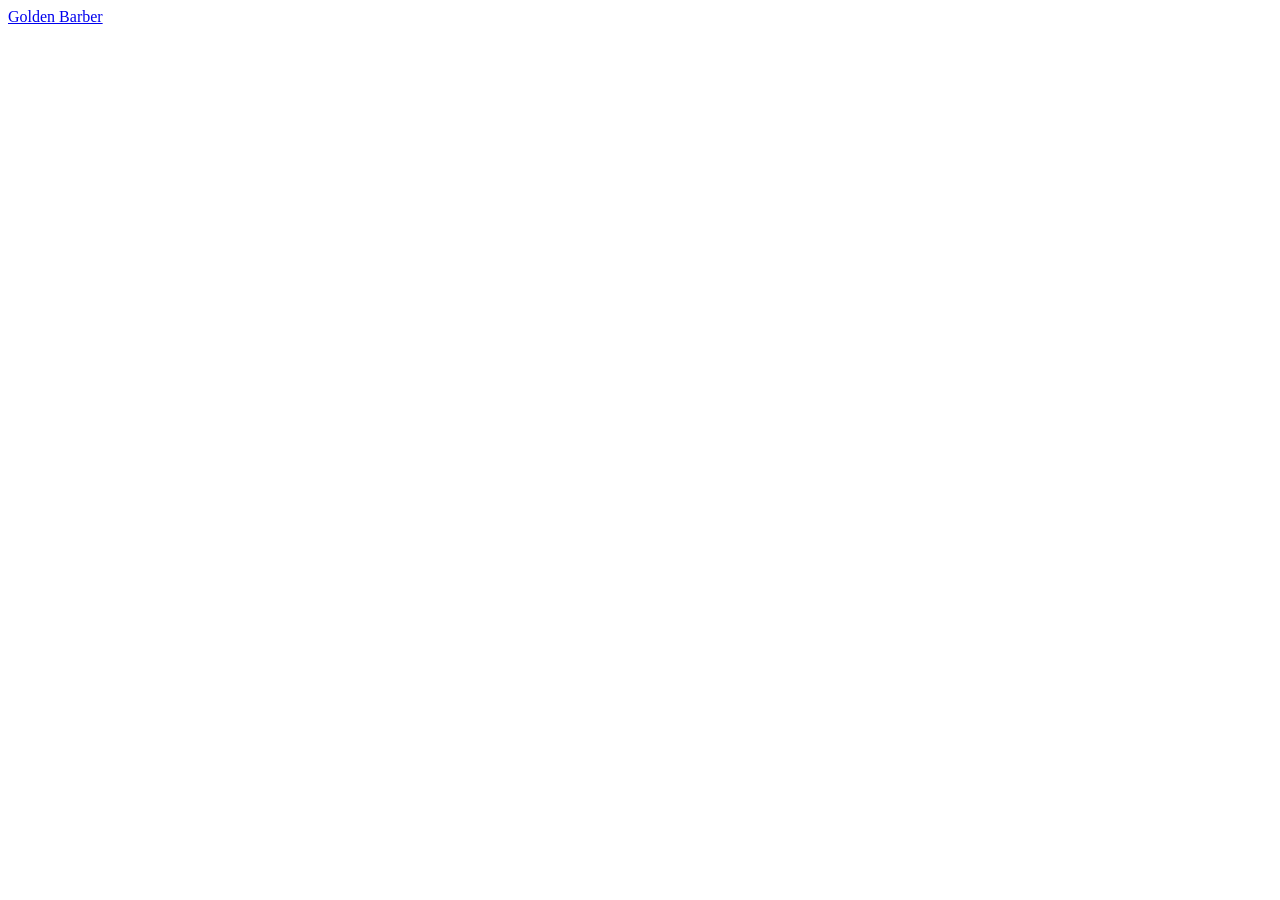
==== contacto.html @ 1cdcbc6e "Agregado logo principal" ====
<!DOCTYPE html>
<html lang="es">
<head>
    <meta charset="UTF-8">
    <meta name="viewport" content="width=device-width, initial-scale=1.0">
    <title>Golden Barber Shop</title>
</head>
<body>

<header>

    <a href="index.html" class="logo">
        Golden Barber
    </a>

</header>


<main>
</main>

<footer>
</footer>

</body>
</html>
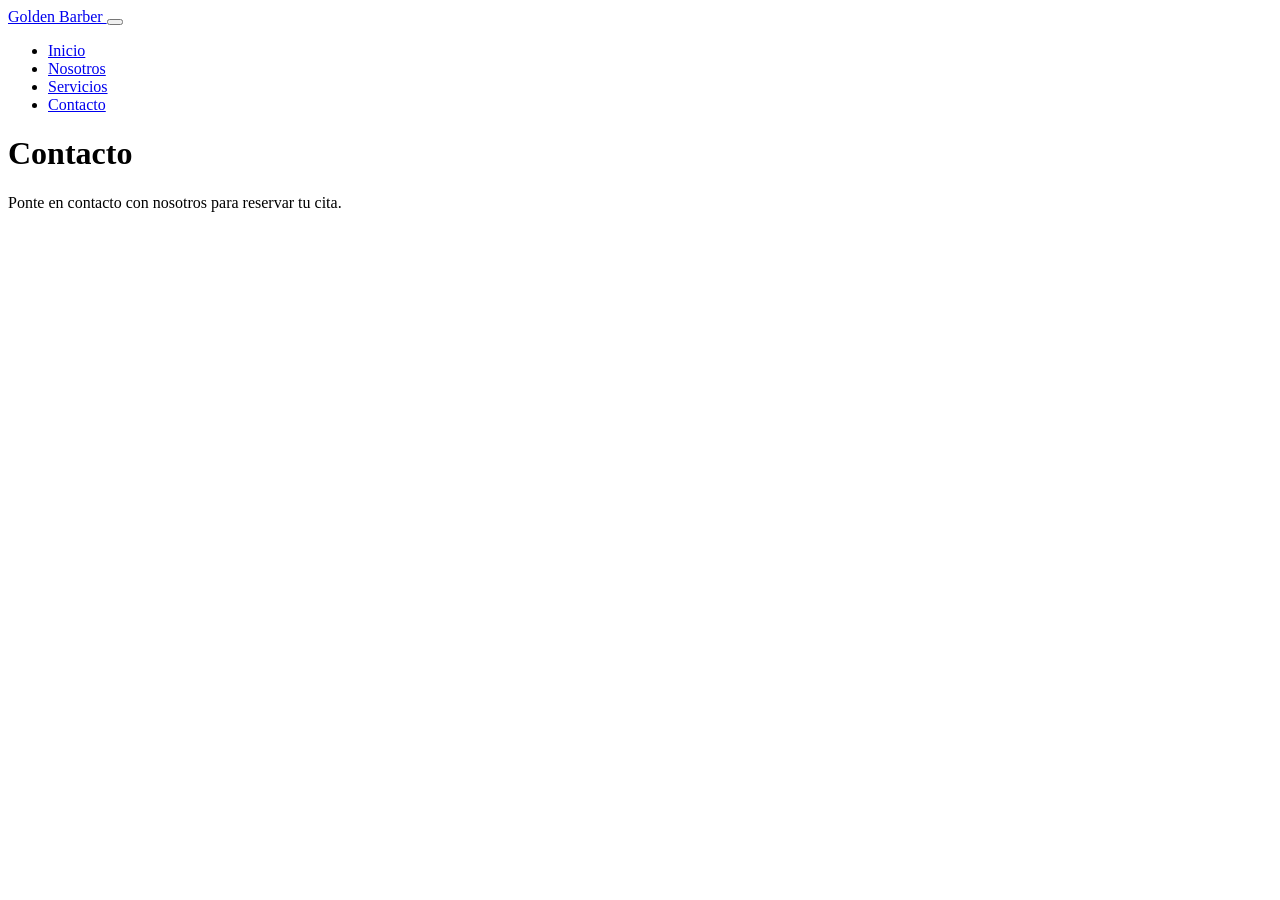
==== commit d16baed0: "Creada pagina de contacto" ====
--- a/contacto.html
+++ b/contacto.html
@@ -4,19 +4,41 @@
     <meta charset="UTF-8">
     <meta name="viewport" content="width=device-width, initial-scale=1.0">
     <title>Golden Barber Shop</title>
+    <link rel="stylesheet" href="./css/estilos.css">
 </head>
 <body>
 
-<header>
+<header class="header">
 
     <a href="index.html" class="logo">
         Golden Barber
     </a>
 
+    <button class="hamburguesa" id="btnMenu">
+        <span></span>
+        <span></span>
+        <span></span>
+    </button>
+
+    <nav class="menu">
+        <ul>
+            <li><a href="index.html">Inicio</a></li>
+            <li><a href="nosotros.html">Nosotros</a></li>
+            <li><a href="servicios.html">Servicios</a></li>
+            <li><a href="contacto.html">Contacto</a></li>
+        </ul>
+    </nav>
+
 </header>
 
+<main class="contenedor">
 
-<main>
+    <h1>Contacto</h1>
+
+    <p>
+        Ponte en contacto con nosotros para reservar tu cita.
+    </p>
+
 </main>
 
 <footer>
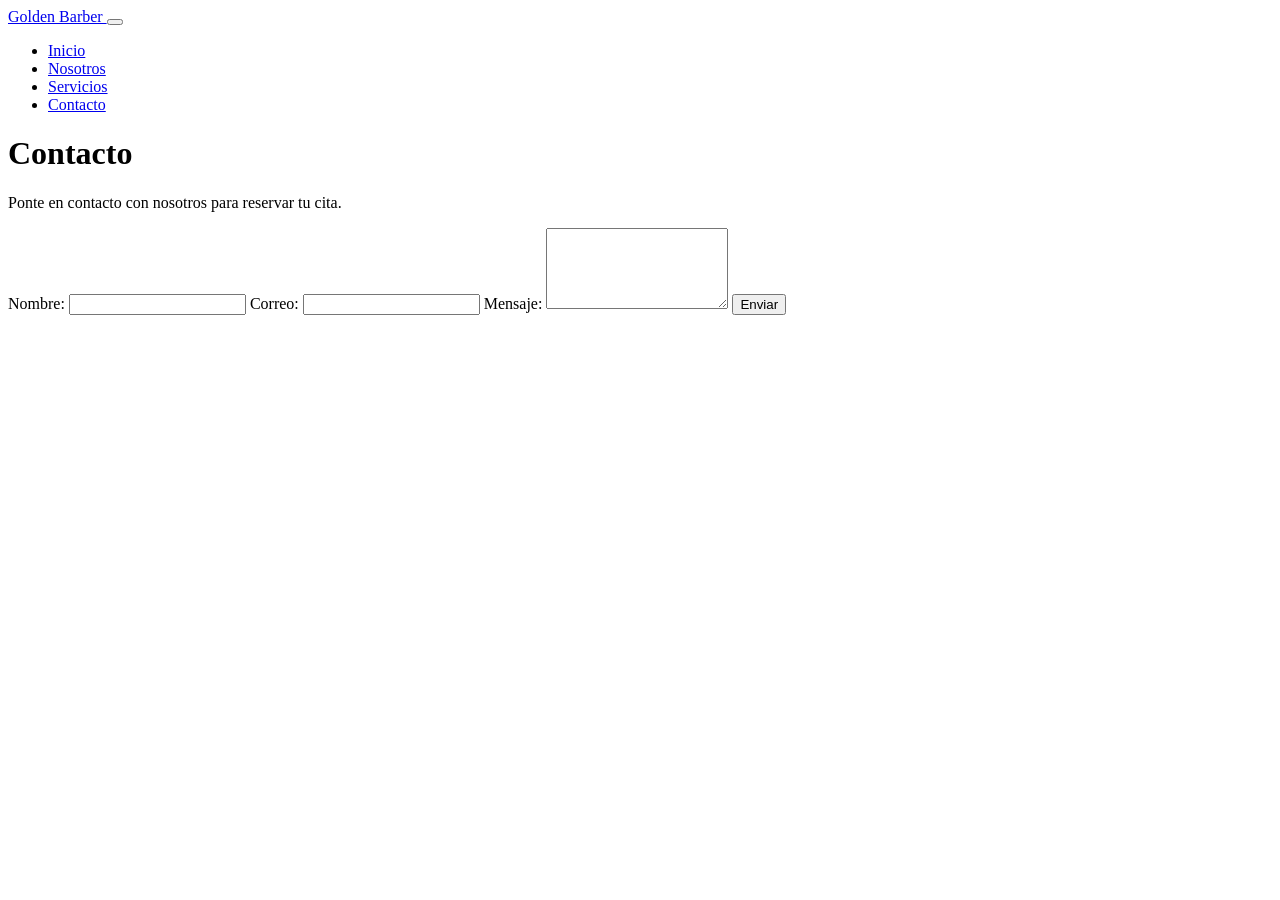
==== commit 5017a284: "Agregado formulario de contacto" ====
--- a/contacto.html
+++ b/contacto.html
@@ -39,6 +39,23 @@
         Ponte en contacto con nosotros para reservar tu cita.
     </p>
 
+    <form>
+
+        <label for="nombre">Nombre:</label>
+        <input type="text" id="nombre" name="nombre" required>
+
+        <label for="correo">Correo:</label>
+        <input type="email" id="correo" name="correo" required>
+
+        <label for="mensaje">Mensaje:</label>
+        <textarea id="mensaje" name="mensaje" rows="5" required></textarea>
+
+        <button type="submit" class="boton">
+            Enviar
+        </button>
+
+    </form>
+
 </main>
 
 <footer>
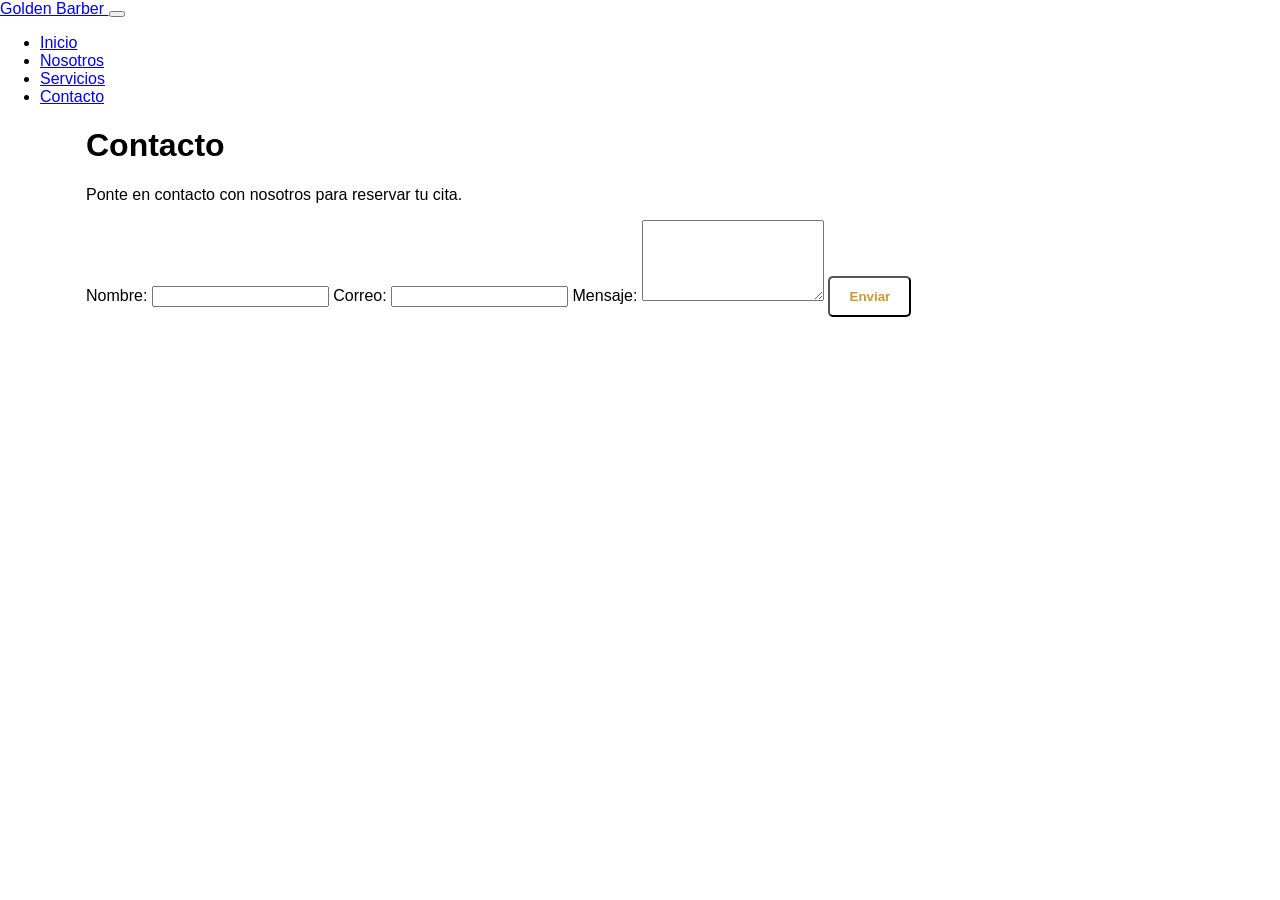
==== commit 70a88b49: "Aplicados estilos de portada" ====
--- a/contacto.html
+++ b/contacto.html
@@ -60,6 +60,6 @@
 
 <footer>
 </footer>
-
+<script src="./js/main.js"></script>
 </body>
 </html>
--- a/css/estilos.css
+++ b/css/estilos.css
@@ -0,0 +1,37 @@
+*{
+    box-sizing:border-box;
+}
+
+body{
+    margin:0;
+    font-family:Arial, Helvetica, sans-serif;
+}
+
+:root{
+    --color-principal:#c79a2c;
+    --color-texto:#222;
+    --ancho-max:1140px;
+}
+
+.contenedor{
+    width:100%;
+    max-width:var(--ancho-max);
+    margin:0 auto;
+    padding:0 1rem;
+}
+.portada{
+    background-color:var(--color-principal);
+    color:white;
+    text-align:center;
+    padding:3rem 1rem;
+}
+
+.boton{
+    display:inline-block;
+    background:white;
+    color:var(--color-principal);
+    text-decoration:none;
+    padding:0.7rem 1.2rem;
+    border-radius:5px;
+    font-weight:bold;
+}
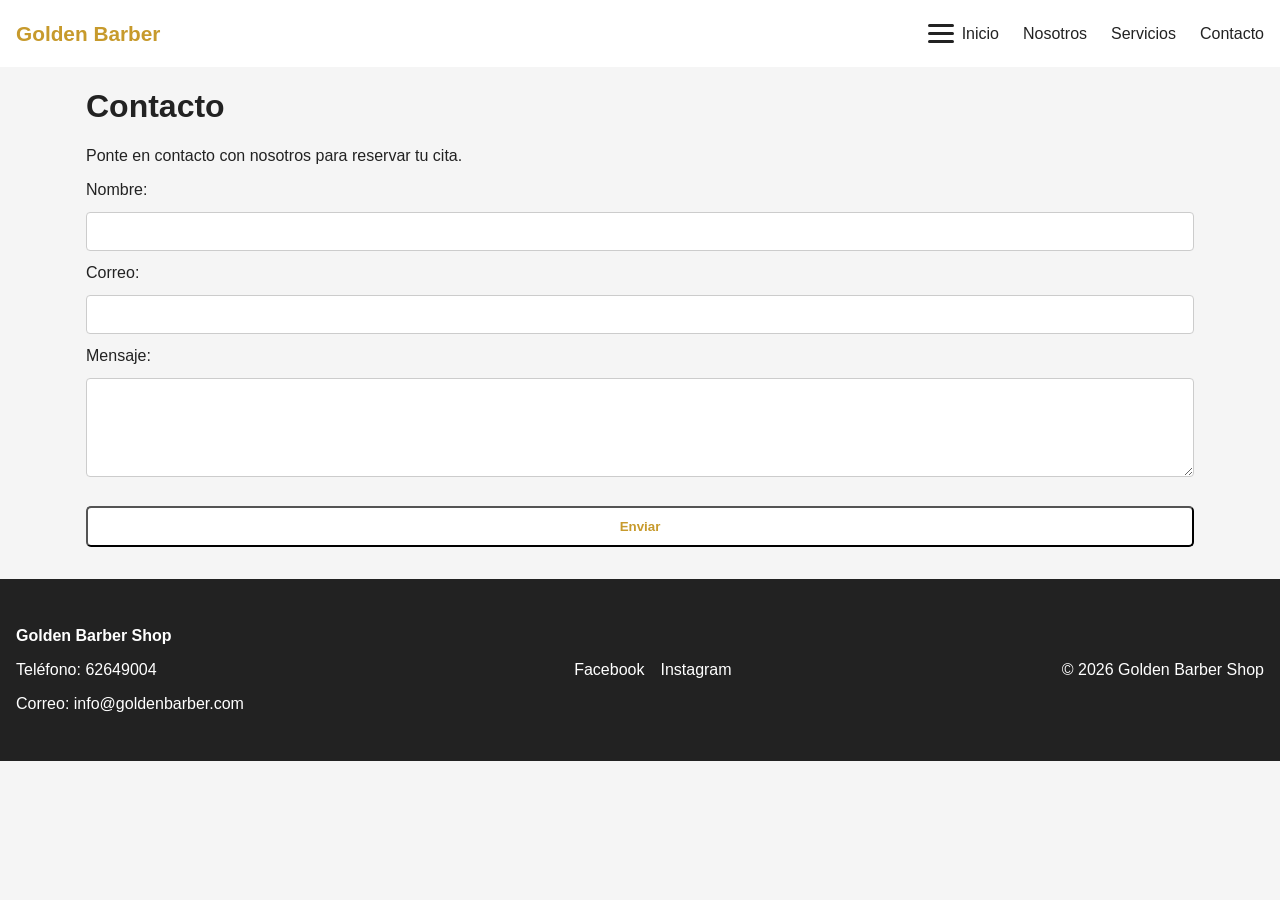
==== commit 119269b4: "Primer commit" ====
--- a/contacto.html
+++ b/contacto.html
@@ -58,8 +58,47 @@
 
 </main>
 
-<footer>
+<footer class="footer">
+
+    <div>
+
+        <p>
+            <strong>Golden Barber Shop</strong>
+        </p>
+
+        <p>
+            Teléfono: 62649004
+        </p>
+
+        <p>
+            Correo: info@goldenbarber.com
+        </p>
+
+    </div>
+
+    <ul class="redes">
+
+        <li>
+            <a href="https://www.facebook.com/" target="_blank">
+                Facebook
+            </a>
+        </li>
+
+        <li>
+            <a href="https://www.instagram.com/" target="_blank">
+                Instagram
+            </a>
+        </li>
+
+    </ul>
+
+    <p>
+        &copy; 2026 Golden Barber Shop
+    </p>
+
 </footer>
+
 <script src="./js/main.js"></script>
+
 </body>
 </html>
--- a/css/estilos.css
+++ b/css/estilos.css
@@ -1,3 +1,5 @@
+/* Reset */
+
 *{
     box-sizing:border-box;
 }
@@ -5,7 +7,11 @@
 body{
     margin:0;
     font-family:Arial, Helvetica, sans-serif;
-}
+    color:var(--color-texto);
+    background:#f5f5f5;
+}
+
+/* Variables */
 
 :root{
     --color-principal:#c79a2c;
@@ -13,17 +19,80 @@
     --ancho-max:1140px;
 }
 
+/* Contenedor */
+
 .contenedor{
     width:100%;
     max-width:var(--ancho-max);
     margin:0 auto;
     padding:0 1rem;
 }
+
+/* Header */
+
+.header{
+    display:flex;
+    justify-content:space-between;
+    align-items:center;
+    padding:1rem;
+    background:white;
+}
+
+.logo{
+    font-size:1.3rem;
+    font-weight:bolder;
+    color:var(--color-principal);
+    text-decoration:none;
+}
+
+.menu ul{
+    display:flex;
+    gap:1.5rem;
+    list-style:none;
+    margin:0;
+    padding:0;
+}
+
+.menu a{
+    color:var(--color-texto);
+    text-decoration:none;
+}
+
+.menu a:hover{
+    color:var(--color-principal);
+}
+
+/* Hamburguesa */
+
+.hamburguesa{
+    display:flex;
+    flex-direction:column;
+    gap:5px;
+    padding:0.5rem;
+    background:none;
+    border:0;
+    cursor:pointer;
+}
+
+.hamburguesa span{
+    display:block;
+    width:26px;
+    height:3px;
+    background-color:var(--color-texto);
+    border-radius:2px;
+}
+
+/* Portada */
+
 .portada{
+    padding:3rem 1rem;
+    text-align:center;
     background-color:var(--color-principal);
     color:white;
-    text-align:center;
-    padding:3rem 1rem;
+}
+
+.portada h1{
+    margin:0 0 1rem;
 }
 
 .boton{
@@ -34,4 +103,155 @@
     padding:0.7rem 1.2rem;
     border-radius:5px;
     font-weight:bold;
+    margin-top:1rem;
+}
+
+/* Cards */
+
+.cards{
+    display:flex;
+    flex-wrap:wrap;
+    gap:1rem;
+}
+
+.tarjeta{
+    width:100%;
+    background:white;
+    border-radius:8px;
+    box-shadow:0 2px 6px rgba(0,0,0,.1);
+    overflow:hidden;
+}
+
+.tarjeta img{
+    width:100%;
+    display:block;
+}
+
+.tarjeta h3{
+    padding:0 1rem;
+}
+
+.tarjeta p{
+    padding:0 1rem 1rem;
+}
+
+/* Accordion */
+
+.accordion .titulo{
+    width:100%;
+    padding:1rem;
+    text-align:left;
+    font-size:1rem;
+    background:#f1f3f5;
+    border:0;
+    border-bottom:1px solid #ddd;
+    cursor:pointer;
+}
+
+.accordion .contenido{
+    display:none;
+    padding:0 1rem;
+}
+
+.accordion .item.activo .contenido{
+    display:block;
+}
+
+/* Formulario */
+
+form{
+    display:flex;
+    flex-direction:column;
+    gap:0.8rem;
+}
+
+input,
+textarea{
+    padding:0.7rem;
+    border:1px solid #ccc;
+    border-radius:4px;
+}
+
+/* Footer */
+
+.footer{
+    display:flex;
+    flex-direction:column;
+    gap:1rem;
+    padding:2rem 1rem;
+    background:#222;
+    color:white;
+    text-align:center;
+    margin-top:2rem;
+}
+
+.footer a{
+    color:white;
+    text-decoration:none;
+}
+
+.redes{
+    display:flex;
+    justify-content:center;
+    gap:1rem;
+    list-style:none;
+    padding:0;
+    margin:0;
+}
+
+
+.menu{
+    display:none;
+}
+
+/* 501px */
+
+@media(min-width:501px){
+
+    .portada h1{
+        font-size:2.1rem;
+    }
+
+}
+
+/* 701px */
+
+@media(min-width:701px){
+
+    .tarjeta{
+        width:calc(50% - .5rem);
+    }
+
+    .footer{
+        flex-direction:row;
+        justify-content:space-between;
+        align-items:center;
+        text-align:left;
+    }
+
+}
+
+/* 991px */
+
+@media(min-width:991px){
+
+    .menu{
+        display:block;
+    }
+
+    .hamburguesa{
+    margin-left:auto;
+}
+ /*   .hamburguesa{ */
+     /*   display:none; */
+  /* } */
+
+    .tarjeta{
+        width:calc(33.33% - .67rem);
+    }
+
+    .portada h1{
+        font-size:2.8rem;
+    }
+
 }
